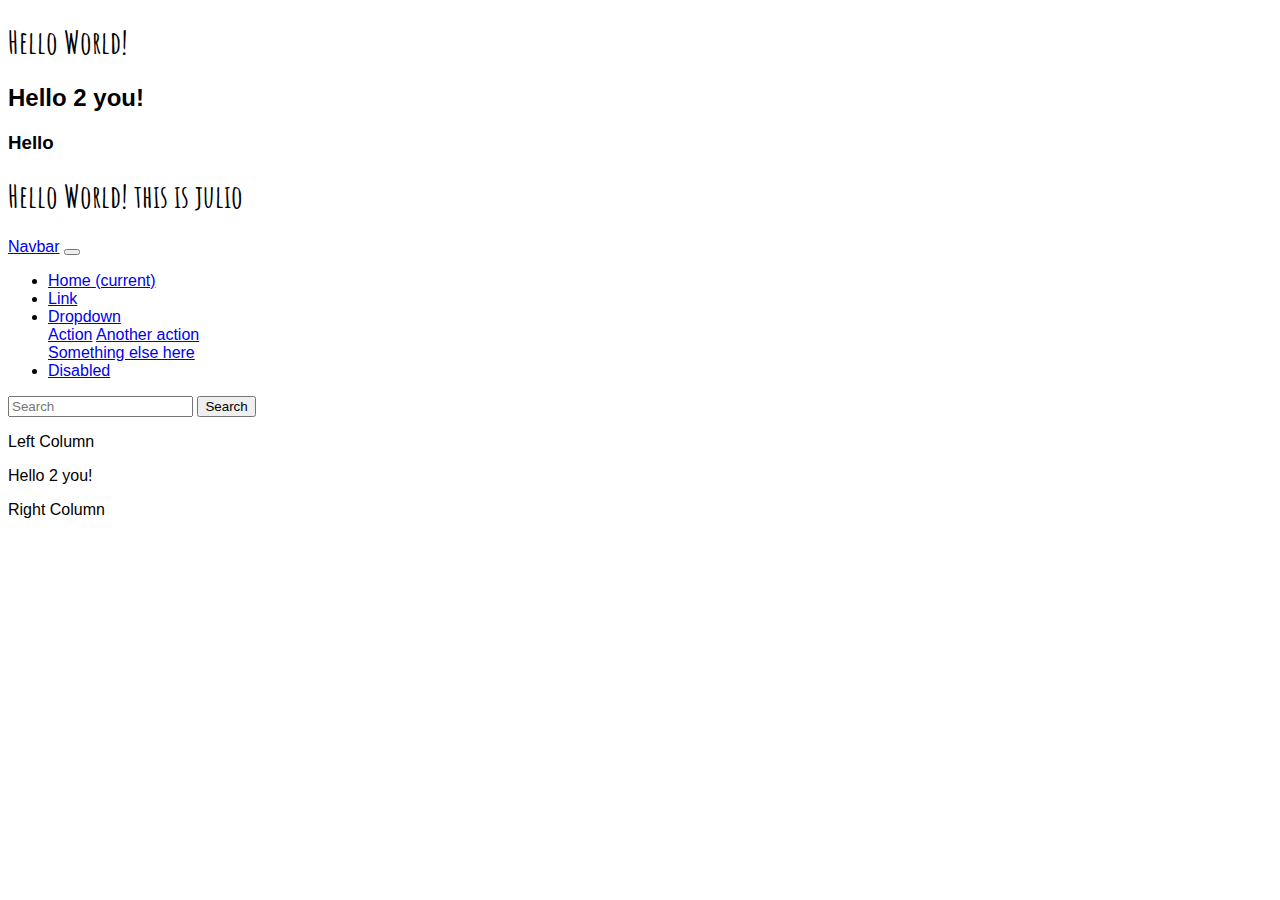
==== gameSearch.html @ 82c66394 "Create gameSearch.html" ====
<!DOCTYPE html>
<html lang="en">
<head>
    <meta charset="UTF-8">
    <meta name="viewport" content="width=device-width, initial-scale=1.0">
    <meta http-equiv="X-UA-Compatible" content="ie=edge">
    <!-- Bootsrap CSS Link DO NOT REMOVE -->
    <link rel="stylesheet" href="https://cdn.jsdelivr.net/npm/bootstrap@4.5.3/dist/css/bootstrap.min.css" integrity="sha384-TX8t27EcRE3e/ihU7zmQxVncDAy5uIKz4rEkgIXeMed4M0jlfIDPvg6uqKI2xXr2" crossorigin="anonymous">
    <!-- Google Font (Get the Among Us-esque text type -->
    <link rel="preconnect" href="https://fonts.gstatic.com">
    <link href="https://fonts.googleapis.com/css2?family=Amatic+SC:wght@400;700&display=swap" rel="stylesheet">
    <!-- CSS Style Sheet -->
    <link rel="stylesheet" type="text/css" href="mainStyle.css">
    <title>Find a Game!</title>
</head>
<body>
    <h1>Hello World!</h1>
    <h2>Hello 2 you!</h2>
    <h3> Hello</h3>
    <!-- Header -->
    <div>
        <h1>Hello World! this is julio</h1>
    </div>
    <!-- Navigation -->
    <nav class="navbar navbar-expand-lg navbar-light bg-light">
        <a class="navbar-brand" href="#">Navbar</a>
        <button class="navbar-toggler" type="button" data-toggle="collapse" data-target="#navbarSupportedContent" aria-controls="navbarSupportedContent" aria-expanded="false" aria-label="Toggle navigation">
          <span class="navbar-toggler-icon"></span>
        </button>
      
        <div class="collapse navbar-collapse" id="navbarSupportedContent">
          <ul class="navbar-nav mr-auto">
            <li class="nav-item active">
              <a class="nav-link" href="#">Home <span class="sr-only">(current)</span></a>
            </li>
            <li class="nav-item">
              <a class="nav-link" href="#">Link</a>
            </li>
            <li class="nav-item dropdown">
              <a class="nav-link dropdown-toggle" href="#" id="navbarDropdown" role="button" data-toggle="dropdown" aria-haspopup="true" aria-expanded="false">
                Dropdown
              </a>
              <div class="dropdown-menu" aria-labelledby="navbarDropdown">
                <a class="dropdown-item" href="#">Action</a>
                <a class="dropdown-item" href="#">Another action</a>
                <div class="dropdown-divider"></div>
                <a class="dropdown-item" href="#">Something else here</a>
              </div>
            </li>
            <li class="nav-item">
              <a class="nav-link disabled" href="#" tabindex="-1" aria-disabled="true">Disabled</a>
            </li>
          </ul>
          <form class="form-inline my-2 my-lg-0">
            <input class="form-control mr-sm-2" type="search" placeholder="Search" aria-label="Search">
            <button class="btn btn-outline-success my-2 my-sm-0" type="submit">Search</button>
          </form>
        </div>
      </nav>
    <!-- Main Part of Page -->
    <!-- Put all of your information into this div -->
    <div class="row">
        <!-- Left Column -->
        <div class="col-sm">
            <p>Left Column</p>
        </div>
        <!-- Middle Column-->
        <div class="col-sm"> 
            <p>Hello 2 you!</p>
        </div>
        <!-- Right Column -->
        <div class="col-sm">
            <p>Right Column</p>
        </div>
    </div>
    
    <!-- Option 1: jQuery and Bootstrap Bundle (includes Popper) -->
    <script src="https://code.jquery.com/jquery-3.5.1.slim.min.js" integrity="sha384-DfXdz2htPH0lsSSs5nCTpuj/zy4C+OGpamoFVy38MVBnE+IbbVYUew+OrCXaRkfj" crossorigin="anonymous"></script>
    <script src="https://cdn.jsdelivr.net/npm/bootstrap@4.5.3/dist/js/bootstrap.bundle.min.js" integrity="sha384-ho+j7jyWK8fNQe+A12Hb8AhRq26LrZ/JpcUGGOn+Y7RsweNrtN/tE3MoK7ZeZDyx" crossorigin="anonymous"></script>
</body>
</html>
---- mainStyle.css ----
body {
    font-family: Arial, Helvetica, sans-serif;
}

h1 {
    font-family: 'Amatic SC', cursive;
}
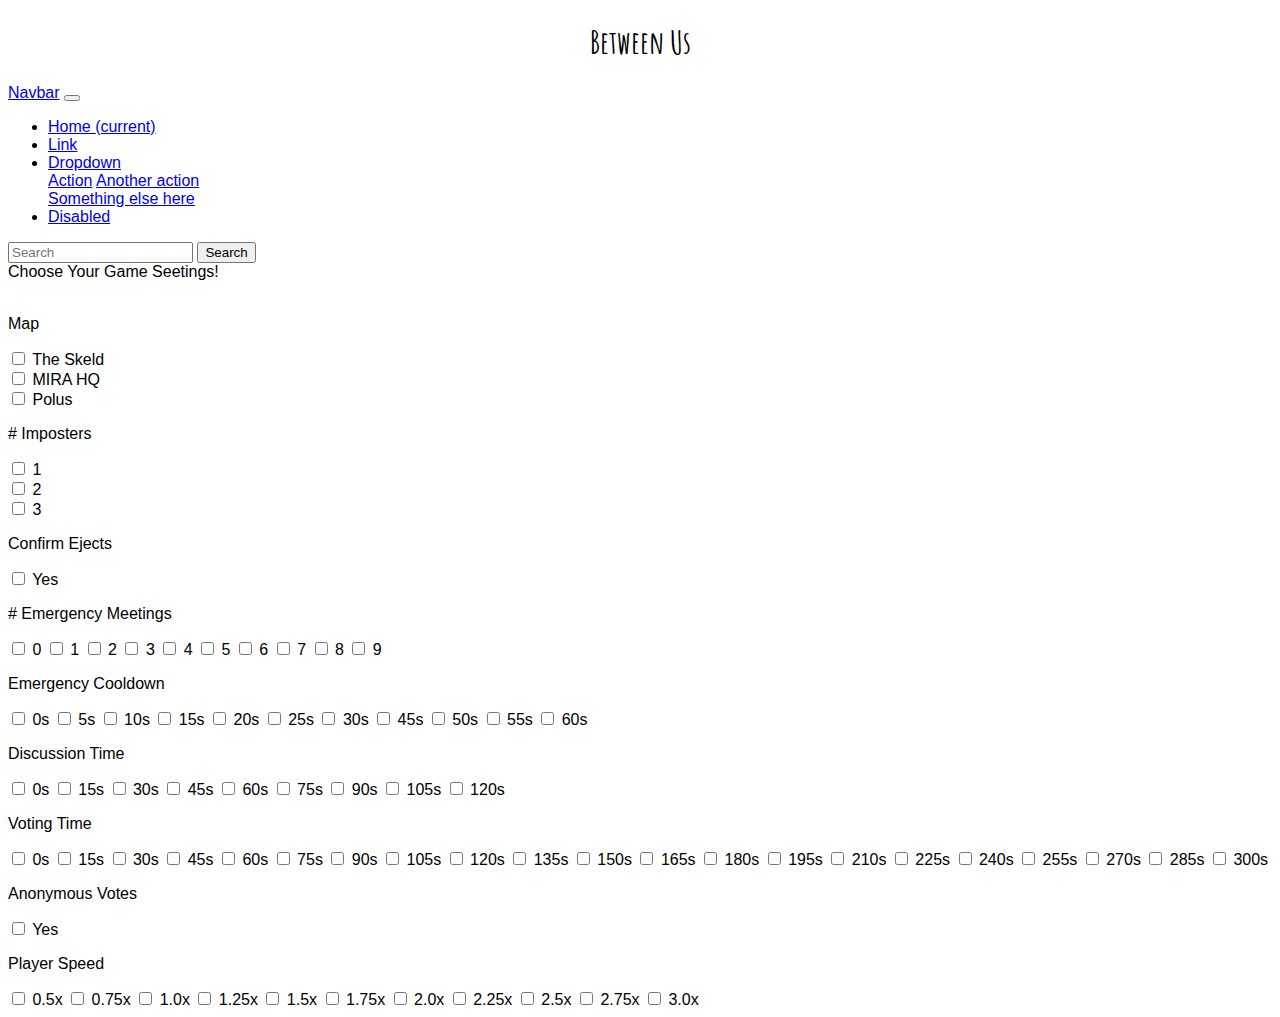
==== commit ab29b635: "FavIcon, Game Search" ====
--- a/gameSearch.html
+++ b/gameSearch.html
@@ -11,15 +11,14 @@
     <link href="https://fonts.googleapis.com/css2?family=Amatic+SC:wght@400;700&display=swap" rel="stylesheet">
     <!-- CSS Style Sheet -->
     <link rel="stylesheet" type="text/css" href="mainStyle.css">
+    <!-- Little Icon in the Corner -->
+    <link rel="icon" href="FavIcon.png">
     <title>Find a Game!</title>
 </head>
 <body>
-    <h1>Hello World!</h1>
-    <h2>Hello 2 you!</h2>
-    <h3> Hello</h3>
     <!-- Header -->
     <div>
-        <h1>Hello World! this is julio</h1>
+        <h1>Between Us</h1>
     </div>
     <!-- Navigation -->
     <nav class="navbar navbar-expand-lg navbar-light bg-light">
@@ -60,18 +59,236 @@
     <!-- Main Part of Page -->
     <!-- Put all of your information into this div -->
     <div class="row">
+        <li>Choose Your Game Seetings!</li><br>
+        <form>
+            <!-- Map Info -->
+            <p>Map</p>
+            <input type=checkbox id="Skeld">
+            <label for="Skeld">The Skeld</label><br>
+            <input type="checkbox" id="MIRA">
+            <label for="MIRA">MIRA HQ</label><br>
+            <input type="checkbox" id="Polus">
+            <label for="Polus">Polus</label><br>
+
+            <!-- # Imposters -->
+            <p># Imposters</p>
+            <input type="checkbox" id="1Imp">
+            <label for="1Imp">1</label><br>
+            <input type="checkbox" id="2Imp">
+            <label for="2Imp">2</label><br>
+            <input type="checkbox" id="3Imp">
+            <label for="3Imp">3</label><br>
+
+            <!-- Confirm Ejects -->
+            <p>Confirm Ejects</p>
+            <input type="checkbox" id="CE">
+            <label for="CE">Yes</label>
+
+            <!-- # Emergency Meetings -->
+            <!-- 10 options -->
+            <!-- 0, 1, 2, 3, 4, 5, 6, 7, 8 , 9 -->
+            <p># Emergency Meetings</p>
+            <input type="checkbox" id="0E">
+            <label for="1E">0</label>
+            <input type="checkbox" id="1E">
+            <label for="1E">1</label>
+            <input type="checkbox" id="2E">
+            <label for="1E">2</label>
+            <input type="checkbox" id="3E">
+            <label for="1E">3</label>
+            <input type="checkbox" id="4E">
+            <label for="1E">4</label>
+            <input type="checkbox" id="5E">
+            <label for="1E">5</label>
+            <input type="checkbox" id="6E">
+            <label for="1E">6</label>
+            <input type="checkbox" id="7E">
+            <label for="1E">7</label>
+            <input type="checkbox" id="8E">
+            <label for="1E">8</label>
+            <input type="checkbox" id="9E">
+            <label for="1E">9</label>
+
+            <!-- Emergency Cooldown -->
+            <!-- 0, 5, 10, 15, 20, 25, 30, 35, 40, 45, 50, 55, 60 -->
+            <!-- 13 options -->
+            <p>Emergency Cooldown</p>
+            <input type="checkbox" id="0EC">
+            <label for="0EC">0s</label>
+            <input type="checkbox" id="5EC">
+            <label for="5EC">5s</label>
+            <input type="checkbox" id="10EC">
+            <label for="10EC">10s</label>
+            <input type="checkbox" id="15EC">
+            <label for="15EC">15s</label>
+            <input type="checkbox" id="20EC">
+            <label for="20EC">20s</label>
+            <input type="checkbox" id="25EC">
+            <label for="25EC">25s</label>
+            <input type="checkbox" id="30EC">
+            <label for="30EC">30s</label>
+            <input type="checkbox" id="45EC">
+            <label for="45EC">45s</label>
+            <input type="checkbox" id="50EC">
+            <label for="50EC">50s</label>
+            <input type="checkbox" id="55EC">
+            <label for="55EC">55s</label>
+            <input type="checkbox" id="60EC">
+            <label for="60EC">60s</label>
+
+            <!-- Discussion Time -->
+            <!-- 0, 15, 30, 45, 60, 75, 90, 105, 120 -->
+            <!-- 9 options -->
+            <p>Discussion Time</p>
+            <input type="checkbox" id="0DT">
+            <label for="0DT">0s</label>
+            <input type="checkbox" id="15DT">
+            <label for="15DT">15s</label>
+            <input type="checkbox" id="30DT">
+            <label for="30DT">30s</label>
+            <input type="checkbox" id="45DT">
+            <label for="45DT">45s</label>
+            <input type="checkbox" id="60DT">
+            <label for="60DT">60s</label>
+            <input type="checkbox" id="75DT">
+            <label for="75DT">75s</label>
+            <input type="checkbox" id="90DT">
+            <label for="90DT">90s</label>
+            <input type="checkbox" id="105DT">
+            <label for="105DT">105s</label>
+            <input type="checkbox" id="120DT">
+            <label for="120DT">120s</label>
+
+            <!-- Voting Time -->
+            <!-- 0, 15, 30, 45, 60, 75, 90, 105, 120, 135, 150, 165, 180, 195, 210, 225, 240, 255, 270, 285, 300 -->
+            <!-- 21 Options -->
+            <p>Voting Time</p>
+            <input type="checkbox" id="0VT">
+            <label for="0VT">0s</label>
+            <input type="checkbox" id="15VT">
+            <label for="15VT">15s</label>
+            <input type="checkbox" id="30VT">
+            <label for="30VT">30s</label>
+            <input type="checkbox" id="45VT">
+            <label for="45VT">45s</label>
+            <input type="checkbox" id="60VT">
+            <label for="60VT">60s</label>
+            <input type="checkbox" id="75VT">
+            <label for="75VT">75s</label>
+            <input type="checkbox" id="90VT">
+            <label for="90VT">90s</label>
+            <input type="checkbox" id="105VT">
+            <label for="105VT">105s</label>
+            <input type="checkbox" id="120VT">
+            <label for="120VT">120s</label>
+            <input type="checkbox" id="135VT">
+            <label for="135VT">135s</label>
+            <input type="checkbox" id="150VT">
+            <label for="150VT">150s</label>
+            <input type="checkbox" id="165VT">
+            <label for="165VT">165s</label>
+            <input type="checkbox" id="180VT">
+            <label for="180VT">180s</label>
+            <input type="checkbox" id="195VT">
+            <label for="195VT">195s</label>
+            <input type="checkbox" id="210VT">
+            <label for="210VT">210s</label>
+            <input type="checkbox" id="225VT">
+            <label for="225VT">225s</label>
+            <input type="checkbox" id="240VT">
+            <label for="240VT">240s</label>
+            <input type="checkbox" id="255VT">
+            <label for="255VT">255s</label>
+            <input type="checkbox" id="270VT">
+            <label for="270VT">270s</label>
+            <input type="checkbox" id="285VT">
+            <label for="285VT">285s</label>
+            <input type="checkbox" id="300VT">
+            <label for="300VT">300s</label>
+
+            <!-- Anonymous Votes -->
+            <!-- Yes/No -->
+            <!-- 1 Block -->
+            <p>Anonymous Votes</p>
+            <input type="checkbox" id="AV">
+            <label for="AV">Yes</label>
+
+            <!-- Player Speed -->
+            <!-- 0.5x, 0.75x, 1.0x, 1.25x, 1.5x, 1.75x, 2.0x, 2.25x, 2.5x, 2.75x, 3.0x -->
+            <!-- 11 options -->
+            <p>Player Speed</p>
+            <input type="checkbox" id="0.5">
+            <label for="0.5">0.5x</label>
+            <input type="checkbox" id="0.75">
+            <label for="0.75">0.75x</label>
+            <input type="checkbox" id="1.0">
+            <label for="1.0">1.0x</label>
+            <input type="checkbox" id="1.25">
+            <label for="1.25">1.25x</label>
+            <input type="checkbox" id="1.5">
+            <label for="1.5">1.5x</label>
+            <input type="checkbox" id="1.75">
+            <label for="1.75">1.75x</label>
+            <input type="checkbox" id="2.0">
+            <label for="2.0">2.0x</label>
+            <input type="checkbox" id="2.25">
+            <label for="2.25">2.25x</label>
+            <input type="checkbox" id="2.5">
+            <label for="2.5">2.5x</label>
+            <input type="checkbox" id="2.75">
+            <label for="2.75">2.75x</label>
+            <input type="checkbox" id="3.0">
+            <label for="3.0">3.0x</label>
+
+            <!-- Crewmate Vision -->
+            <!-- 0.25x, 0.5x, 0.75x, 1.0x, 1.25x, 1.5x, 1.75x, 2.0x, 2.25x, 2.5x, 2.7x, 3.0x, 3.25x, 3.5x, 3.75x, 4.0x, 4.25x, 4.5x, 4.75x, 5.0x -->
+            <!-- 20 options -->
+
+        </form>
+
+        <!-- Imposter Vision -->
+        <!-- 0.25x, 0.5x, 0.75x, 1.0x, 1.25x, 1.5x, 1.75x, 2.0x, 2.25x, 2.5x, 2.7x, 3.0x, 3.25x, 3.5x, 3.75x, 4.0x, 4.25x, 4.5x, 4.75x, 5.0x -->
+        <!-- 20 options -->
+
+        <!-- Kill Cooldown -->
+        <!-- 10.0, 12.5, 15.0, 17.5, 20.0, 22.5, 25.0, 27.5, 30.0, 32.5, 35.0, 37.5, 40.0, 42.5, 45.0, 47.5, 50.0, 52.5, 55.0, 57.5, 60.0 -->
+        <!-- 21 options -->
+
+        <!-- Kill Distance -->
+        <!-- Short, Medium, Long -->
+        <!-- 3 options -->
+
+        <!-- Visual Tasks -->
+        <!-- Yes/No -->
+        <!-- 1 box -->
+
+        <!-- Task Bar Updates -->
+        <!-- Always, Meetings, Never -->
+        <!-- 3 options -->
+
+        <!-- # Common Tasks -->
+        <!-- 0, 1, 2 -->
+        <!-- 3 options -->
+
+        <!-- # Long Tasks -->
+        <!-- 0, 1, 2, 3 -->
+        <!-- 4 options -->
+
+        <!-- # Short Tasks -->
+        <!-- 0, 1, 2, 3, 4, 5 -->
+        <!--  6 options -->
         <!-- Left Column -->
-        <div class="col-sm">
+        <!-- <div class="col-sm">
             <p>Left Column</p>
-        </div>
+        </div> -->
         <!-- Middle Column-->
-        <div class="col-sm"> 
+        <!-- <div class="col-sm"> 
             <p>Hello 2 you!</p>
-        </div>
+        </div> -->
         <!-- Right Column -->
-        <div class="col-sm">
+        <!-- <div class="col-sm">
             <p>Right Column</p>
-        </div>
+        </div> -->
     </div>
     
     <!-- Option 1: jQuery and Bootstrap Bundle (includes Popper) -->
--- a/mainStyle.css
+++ b/mainStyle.css
@@ -4,4 +4,6 @@
 
 h1 {
     font-family: 'Amatic SC', cursive;
+    text-align: center;
+    font-weight: 700;
 }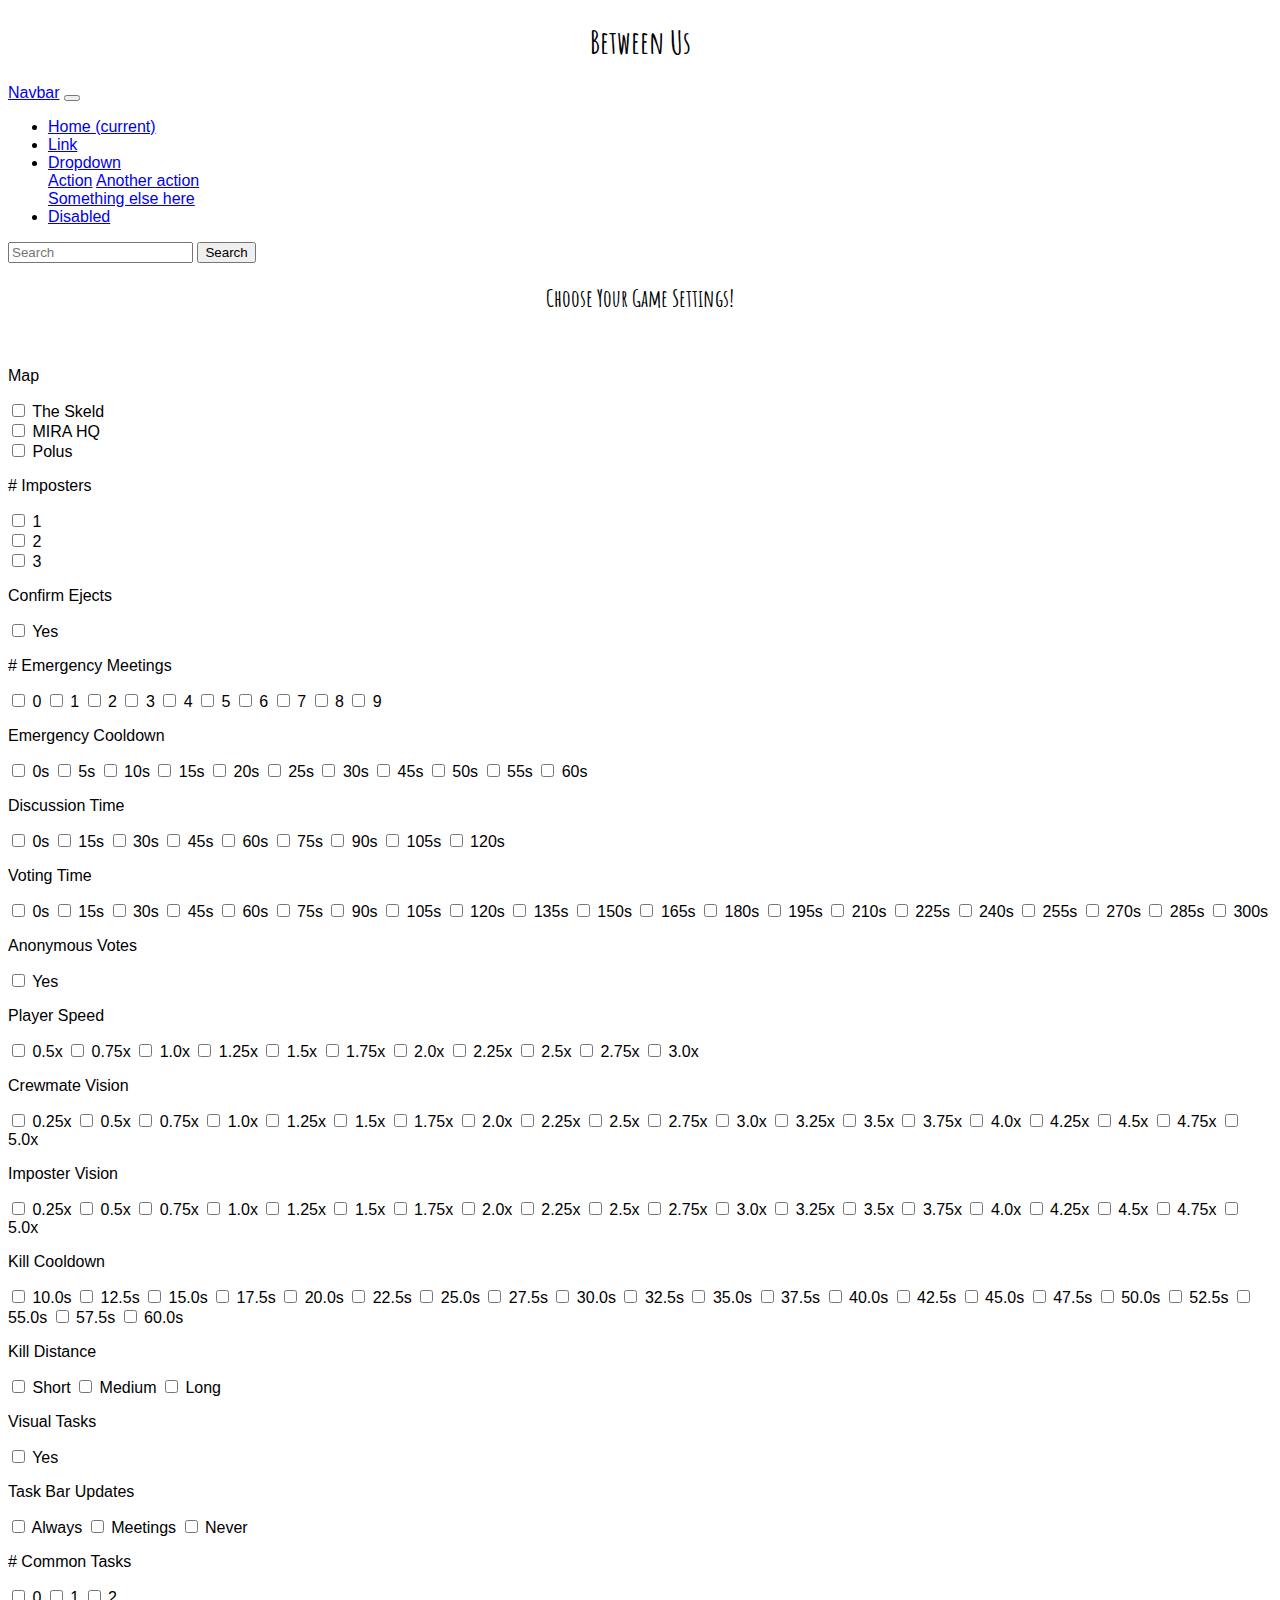
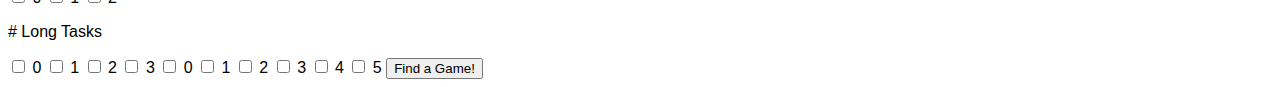
==== commit a2aee820: "Updated game search" ====
--- a/gameSearch.html
+++ b/gameSearch.html
@@ -58,8 +58,16 @@
       </nav>
     <!-- Main Part of Page -->
     <!-- Put all of your information into this div -->
+    <h2>Choose Your Game Settings!</h2><br>
     <div class="row">
-        <li>Choose Your Game Seetings!</li><br>
+        <!-- Left Column -->
+        <div class="col-sm">
+            <!-- <p>Left Column</p> -->
+        </div>
+
+        <!-- Middle Column-->
+        <div class="col-sm"> 
+            <!-- <p>Hello 2 you!</p> -->
         <form>
             <!-- Map Info -->
             <p>Map</p>
@@ -243,52 +251,219 @@
             <!-- Crewmate Vision -->
             <!-- 0.25x, 0.5x, 0.75x, 1.0x, 1.25x, 1.5x, 1.75x, 2.0x, 2.25x, 2.5x, 2.7x, 3.0x, 3.25x, 3.5x, 3.75x, 4.0x, 4.25x, 4.5x, 4.75x, 5.0x -->
             <!-- 20 options -->
-
+            <p>Crewmate Vision</p>
+            <input type="checkbox" id="0.25C">
+            <label for="0.25C">0.25x</label>
+            <input type="checkbox" id="0.5C">
+            <label for="0.5C">0.5x</label>
+            <input type="checkbox" id="0.75C">
+            <label for="0.75C">0.75x</label>
+            <input type="checkbox" id="1.0C">
+            <label for="1.0C">1.0x</label>
+            <input type="checkbox" id="1.25C">
+            <label for="1.25C">1.25x</label>
+            <input type="checkbox" id="1.5C">
+            <label for="1.5C">1.5x</label>
+            <input type="checkbox" id="1.75C">
+            <label for="1.75C">1.75x</label>
+            <input type="checkbox" id="2.0C">
+            <label for="2.0C">2.0x</label>
+            <input type="checkbox" id="2.25C">
+            <label for="2.25C">2.25x</label>
+            <input type="checkbox" id="2.5C">
+            <label for="2.5C">2.5x</label>
+            <input type="checkbox" id="2.75C">
+            <label for="2.75C">2.75x</label>
+            <input type="checkbox" id="3.0C">
+            <label for="3.0C">3.0x</label>
+            <input type="checkbox" id="3.25C">
+            <label for="3.25C">3.25x</label>
+            <input type="checkbox" id="3.5C">
+            <label for="3.5C">3.5x</label>
+            <input type="checkbox" id="3.75C">
+            <label for="3.75C">3.75x</label>
+            <input type="checkbox" id="4.0C">
+            <label for="4.0C">4.0x</label>
+            <input type="checkbox" id="4.25C">
+            <label for="4.25C">4.25x</label>
+            <input type="checkbox" id="4.5C">
+            <label for="4.5C">4.5x</label>
+            <input type="checkbox" id="4.75C">
+            <label for="4.75C">4.75x</label>
+            <input type="checkbox" id="5.0C">
+            <label for="5.0C">5.0x</label>
+
+            <!-- Imposter Vision -->
+            <!-- 0.25x, 0.5x, 0.75x, 1.0x, 1.25x, 1.5x, 1.75x, 2.0x, 2.25x, 2.5x, 2.7x, 3.0x, 3.25x, 3.5x, 3.75x, 4.0x, 4.25x, 4.5x, 4.75x, 5.0x -->
+            <!-- 20 options -->
+            <p>Imposter Vision</p>
+            <input type="checkbox" id="0.25I">
+            <label for="0.25I">0.25x</label>
+            <input type="checkbox" id="0.5I">
+            <label for="0.5I">0.5x</label>
+            <input type="checkbox" id="0.75I">
+            <label for="0.75I">0.75x</label>
+            <input type="checkbox" id="1.0I">
+            <label for="1.0I">1.0x</label>
+            <input type="checkbox" id="1.25I">
+            <label for="1.25I">1.25x</label>
+            <input type="checkbox" id="1.5I">
+            <label for="1.5I">1.5x</label>
+            <input type="checkbox" id="1.75I">
+            <label for="1.75I">1.75x</label>
+            <input type="checkbox" id="2.0I">
+            <label for="2.0I">2.0x</label>
+            <input type="checkbox" id="2.25I">
+            <label for="2.25I">2.25x</label>
+            <input type="checkbox" id="2.5I">
+            <label for="2.5I">2.5x</label>
+            <input type="checkbox" id="2.75I">
+            <label for="2.75I">2.75x</label>
+            <input type="checkbox" id="3.0I">
+            <label for="3.0I">3.0x</label>
+            <input type="checkbox" id="3.25I">
+            <label for="3.25I">3.25x</label>
+            <input type="checkbox" id="3.5I">
+            <label for="3.5I">3.5x</label>
+            <input type="checkbox" id="3.75I">
+            <label for="3.75I">3.75x</label>
+            <input type="checkbox" id="4.0I">
+            <label for="4.0I">4.0x</label>
+            <input type="checkbox" id="4.25I">
+            <label for="4.25I">4.25x</label>
+            <input type="checkbox" id="4.5I">
+            <label for="4.5I">4.5x</label>
+            <input type="checkbox" id="4.75I">
+            <label for="4.75I">4.75x</label>
+            <input type="checkbox" id="5.0I">
+            <label for="5.0I">5.0x</label>
+
+            <!-- Kill Cooldown -->
+            <!-- 10.0, 12.5, 15.0, 17.5, 20.0, 22.5, 25.0, 27.5, 30.0, 32.5, 35.0, 37.5, 40.0, 42.5, 45.0, 47.5, 50.0, 52.5, 55.0, 57.5, 60.0 -->
+            <!-- 21 options -->
+            <p>Kill Cooldown</p>
+            <input type="checkbox" id="10KC">
+            <label for="10KC">10.0s</label>
+            <input type="checkbox" id="12KC">
+            <label for="12KC">12.5s</label>
+            <input type="checkbox" id="15KC">
+            <label for="15KC">15.0s</label>
+            <input type="checkbox" id="17KC">
+            <label for="17KC">17.5s</label>
+            <input type="checkbox" id="20KC">
+            <label for="20KC">20.0s</label>
+            <input type="checkbox" id="22KC">
+            <label for="22KC">22.5s</label>
+            <input type="checkbox" id="25KC">
+            <label for="25KC">25.0s</label>
+            <input type="checkbox" id="27KC">
+            <label for="27KC">27.5s</label>
+            <input type="checkbox" id="30KC">
+            <label for="30KC">30.0s</label>
+            <input type="checkbox" id="32KC">
+            <label for="32KC">32.5s</label>
+            <input type="checkbox" id="35KC">
+            <label for="35KC">35.0s</label>
+            <input type="checkbox" id="37KC">
+            <label for="37KC">37.5s</label>
+            <input type="checkbox" id="40KC">
+            <label for="40KC">40.0s</label>
+            <input type="checkbox" id="42KC">
+            <label for="42KC">42.5s</label>
+            <input type="checkbox" id="45KC">
+            <label for="45KC">45.0s</label>
+            <input type="checkbox" id="47KC">
+            <label for="47KC">47.5s</label>
+            <input type="checkbox" id="50KC">
+            <label for="40KC">50.0s</label>
+            <input type="checkbox" id="52KC">
+            <label for="52KC">52.5s</label>
+            <input type="checkbox" id="55KC">
+            <label for="55KC">55.0s</label>
+            <input type="checkbox" id="57KC">
+            <label for="57KC">57.5s</label>
+            <input type="checkbox" id="60KC">
+            <label for="60KC">60.0s</label>
+
+            <!-- Kill Distance -->
+            <!-- Short, Medium, Long -->
+            <!-- 3 options -->
+            <p>Kill Distance</p>
+            <input type="checkbox" id="short">
+            <label for="short">Short</label>
+            <input type="checkbox" id="med">
+            <label for="med">Medium</label>
+            <input type="checkbox" id="long">
+            <label for="long">Long</label>
+
+            <!-- Visual Tasks -->
+            <!-- Yes/No -->
+            <!-- 1 box -->
+            <p>Visual Tasks</p>
+            <input type="checkbox" id="visual">
+            <label for="visual">Yes</label>
+
+            <!-- Task Bar Updates -->
+            <!-- Always, Meetings, Never -->
+            <!-- 3 options -->
+            <p>Task Bar Updates</p>
+            <input type="checkbox" id="always">
+            <label for="always">Always</label>
+            <input type="checkbox" id="meetings">
+            <label for="meetings">Meetings</label>
+            <input type="checkbox" id="never">
+            <label for="never">Never</label>
+
+            <!-- # Common Tasks -->
+            <!-- 0, 1, 2 -->
+            <!-- 3 options -->
+            <p># Common Tasks</p>
+            <input type="checkbox" id="0CT">
+            <label for="0CT">0</label>
+            <input type="checkbox" id="1CT">
+            <label for="1CT">1</label>
+            <input type="checkbox" id="2CT">
+            <label for="2CT">2</label>
+
+            <!-- # Long Tasks -->
+            <!-- 0, 1, 2, 3 -->
+            <!-- 4 options -->
+            <p># Long Tasks</p>
+            <input type="checkbox" id="0LT">
+            <label for="0LT">0</label>
+            <input type="checkbox" id="1LT">
+            <label for="1LT">1</label>
+            <input type="checkbox" id="2LT">
+            <label for="2LT">2</label>
+            <input type="checkbox" id="3LT">
+            <label for="3LT">3</label>
+
+            <!-- # Short Tasks -->
+            <!-- 0, 1, 2, 3, 4, 5 -->
+            <!--  6 options -->
+            <input type="checkbox" id="0ST">
+            <label for="0ST">0</label>
+            <input type="checkbox" id="1ST">
+            <label for="1ST">1</label>
+            <input type="checkbox" id="2ST">
+            <label for="2ST">2</label>
+            <input type="checkbox" id="3ST">
+            <label for="3ST">3</label>
+            <input type="checkbox" id="4ST">
+            <label for="4ST">4</label>
+            <input type="checkbox" id="5ST">
+            <label for="5ST">5</label>
+
+            <!-- Submit Form -->
+            <input type="submit" value="Find a Game!">
         </form>
 
-        <!-- Imposter Vision -->
-        <!-- 0.25x, 0.5x, 0.75x, 1.0x, 1.25x, 1.5x, 1.75x, 2.0x, 2.25x, 2.5x, 2.7x, 3.0x, 3.25x, 3.5x, 3.75x, 4.0x, 4.25x, 4.5x, 4.75x, 5.0x -->
-        <!-- 20 options -->
-
-        <!-- Kill Cooldown -->
-        <!-- 10.0, 12.5, 15.0, 17.5, 20.0, 22.5, 25.0, 27.5, 30.0, 32.5, 35.0, 37.5, 40.0, 42.5, 45.0, 47.5, 50.0, 52.5, 55.0, 57.5, 60.0 -->
-        <!-- 21 options -->
-
-        <!-- Kill Distance -->
-        <!-- Short, Medium, Long -->
-        <!-- 3 options -->
-
-        <!-- Visual Tasks -->
-        <!-- Yes/No -->
-        <!-- 1 box -->
-
-        <!-- Task Bar Updates -->
-        <!-- Always, Meetings, Never -->
-        <!-- 3 options -->
-
-        <!-- # Common Tasks -->
-        <!-- 0, 1, 2 -->
-        <!-- 3 options -->
-
-        <!-- # Long Tasks -->
-        <!-- 0, 1, 2, 3 -->
-        <!-- 4 options -->
-
-        <!-- # Short Tasks -->
-        <!-- 0, 1, 2, 3, 4, 5 -->
-        <!--  6 options -->
-        <!-- Left Column -->
-        <!-- <div class="col-sm">
-            <p>Left Column</p>
-        </div> -->
-        <!-- Middle Column-->
-        <!-- <div class="col-sm"> 
-            <p>Hello 2 you!</p>
-        </div> -->
+        </div>
+
         <!-- Right Column -->
-        <!-- <div class="col-sm">
-            <p>Right Column</p>
-        </div> -->
+        <div class="col-sm">
+            <!-- <p>Right Column</p> -->
+        </div>
     </div>
     
     <!-- Option 1: jQuery and Bootstrap Bundle (includes Popper) -->
--- a/mainStyle.css
+++ b/mainStyle.css
@@ -6,4 +6,9 @@
     font-family: 'Amatic SC', cursive;
     text-align: center;
     font-weight: 700;
+}
+
+h2 {
+    font-family: 'Amatic SC', cursive;
+    text-align: center;
 }